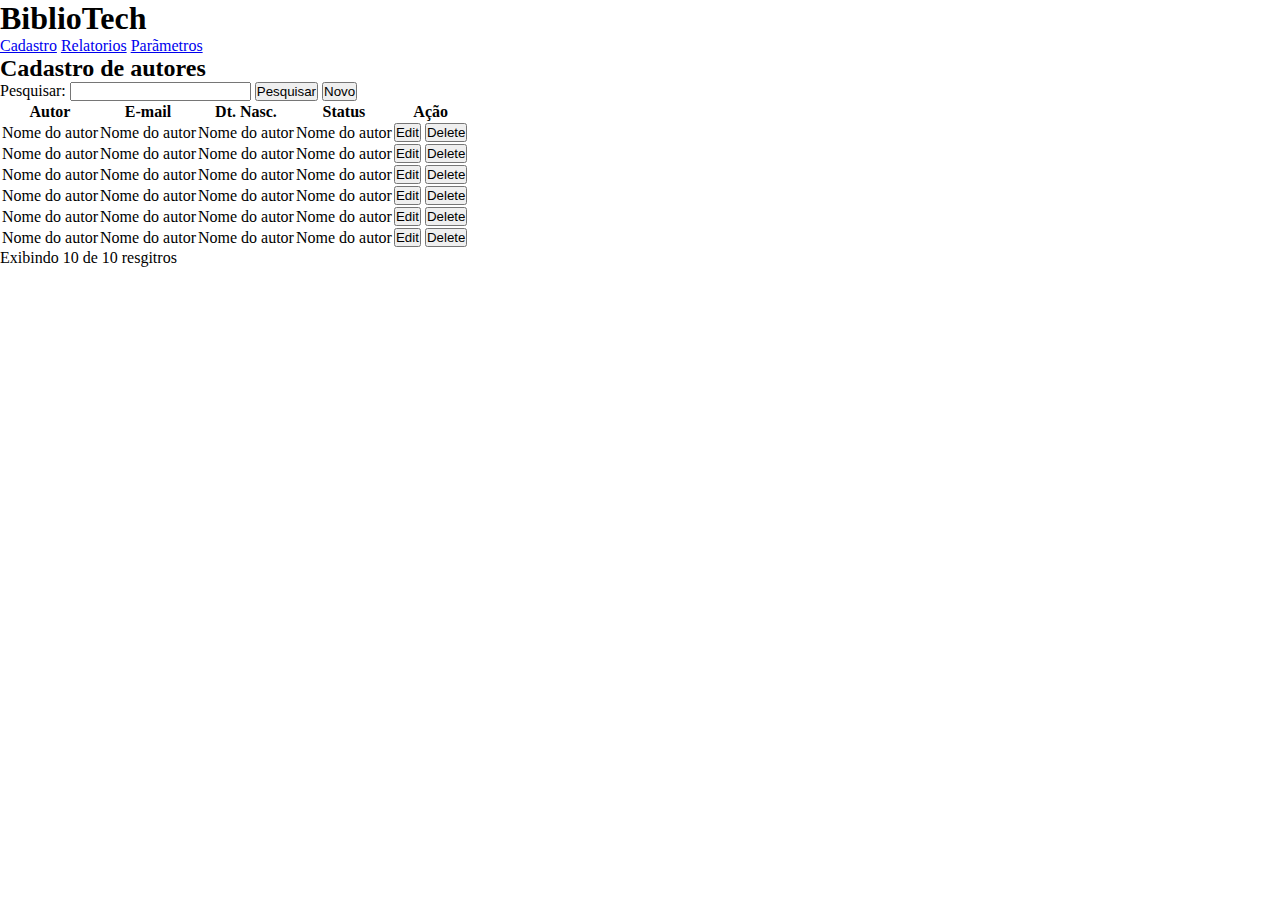
==== src/bibliotech/index.html @ aab56dc1 "HTML e CSS" ====
<!DOCTYPE html>
<html>
<head>
    <meta charset="UTF-8" />
  <title>BiblioTech</title>

  <link rel="preconnect" href="https://fonts.googleapis.com">
<link rel="preconnect" href="https://fonts.gstatic.com" crossorigin>

  <link rel="stylesheet" href="style.css" />

<link href="https://fonts.googleapis.com/css2?family=Roboto:wght@400;700&display=swap" rel="stylesheet">

</head>
<body>
    <header id="header">
        <h1>BiblioTech</h1>
    </header>
    
    <nav id="menu">
        <a href="#">Cadastro</a>
        <a href="#">Relatorios</a>
        <a href="#">Parãmetros</a>
    </nav>

    <main id="main">
        <h2>Cadastro de autores</h2>

        <div>
            <form action="">
                <label for="search">Pesquisar:</label>
                <input id="search" type="text">
                <button>Pesquisar</button>
                <button>Novo</button>
            </form>

            <div>
                <table>
                    <thead>
                        <tr>
                            <th>Autor</th>
                            <th>E-mail</th>
                            <th>Dt. Nasc.</th>
                            <th>Status</th>
                            <th>Ação</th>
                        </tr>
                    </thead>
                    <body>
                        <tr>
                            <td>Nome do autor</td>
                            <td>Nome do autor</td>
                            <td>Nome do autor</td>
                            <td>Nome do autor</td>
                            <td>
                                <button>Edit</button>
                                <button>Delete</button>
                            </td>
                            <tr>
                                <td>Nome do autor</td>
                                <td>Nome do autor</td>
                                <td>Nome do autor</td>
                                <td>Nome do autor</td>
                                <td>
                                    <button>Edit</button>
                                    <button>Delete</button>
                                </td>
                            </tr>
                            <tr>
                                <td>Nome do autor</td>
                                <td>Nome do autor</td>
                                <td>Nome do autor</td>
                                <td>Nome do autor</td>
                                <td>
                                    <button>Edit</button>
                                    <button>Delete</button>
                                </td>
                            </tr>
                            <tr>
                                <td>Nome do autor</td>
                                <td>Nome do autor</td>
                                <td>Nome do autor</td>
                                <td>Nome do autor</td>
                                <td>
                                    <button>Edit</button>
                                    <button>Delete</button>
                                </td>
                            </tr>
                            <tr>
                                <td>Nome do autor</td>
                                <td>Nome do autor</td>
                                <td>Nome do autor</td>
                                <td>Nome do autor</td>
                                <td>
                                    <button>Edit</button>
                                    <button>Delete</button>
                                </td>
                            </tr>
                            <tr>
                                <td>Nome do autor</td>
                                <td>Nome do autor</td>
                                <td>Nome do autor</td>
                                <td>Nome do autor</td>
                                <td>
                                    <button>Edit</button>
                                    <button>Delete</button>
                                </td>
                            </tr>
                        </tr>
                    </body>
                </table>

                <p>Exibindo 10 de 10 resgitros</p>
            </div>
        </div>
    </main>
</body>
</html>
---- src/bibliotech/style.css ----
:root {
--white: #fff;

--gray-100: #e1e1e6;
--gray-300 #c4c4cc;
--gray-400 #8d8d99;
--gray-500: #7c7c8a;
--gray-600: #323238;
--gray-700: #29292e;
--gray-800: #202024;
--gray-900: #121214;

--green-380: #80b37e;
--green-500: #00865AFF;
--green-700: #015743;

--red-300: #f75a68;
--red-500: #ab222e;
--red-700: #7a1921;
}

*{
    margin: 0;
    padding: 0;
    box-sizing: border-box;
}

body {
    background: var{--gray-800};
    color: var{--gray-100};
    -webkit-font-smoothing: antialiased;
    heigth: 100vh;
    overflow: hidden;
}

body, input, textarea, button {
    font: 400 16 px "Roboto", sans_serif;
}
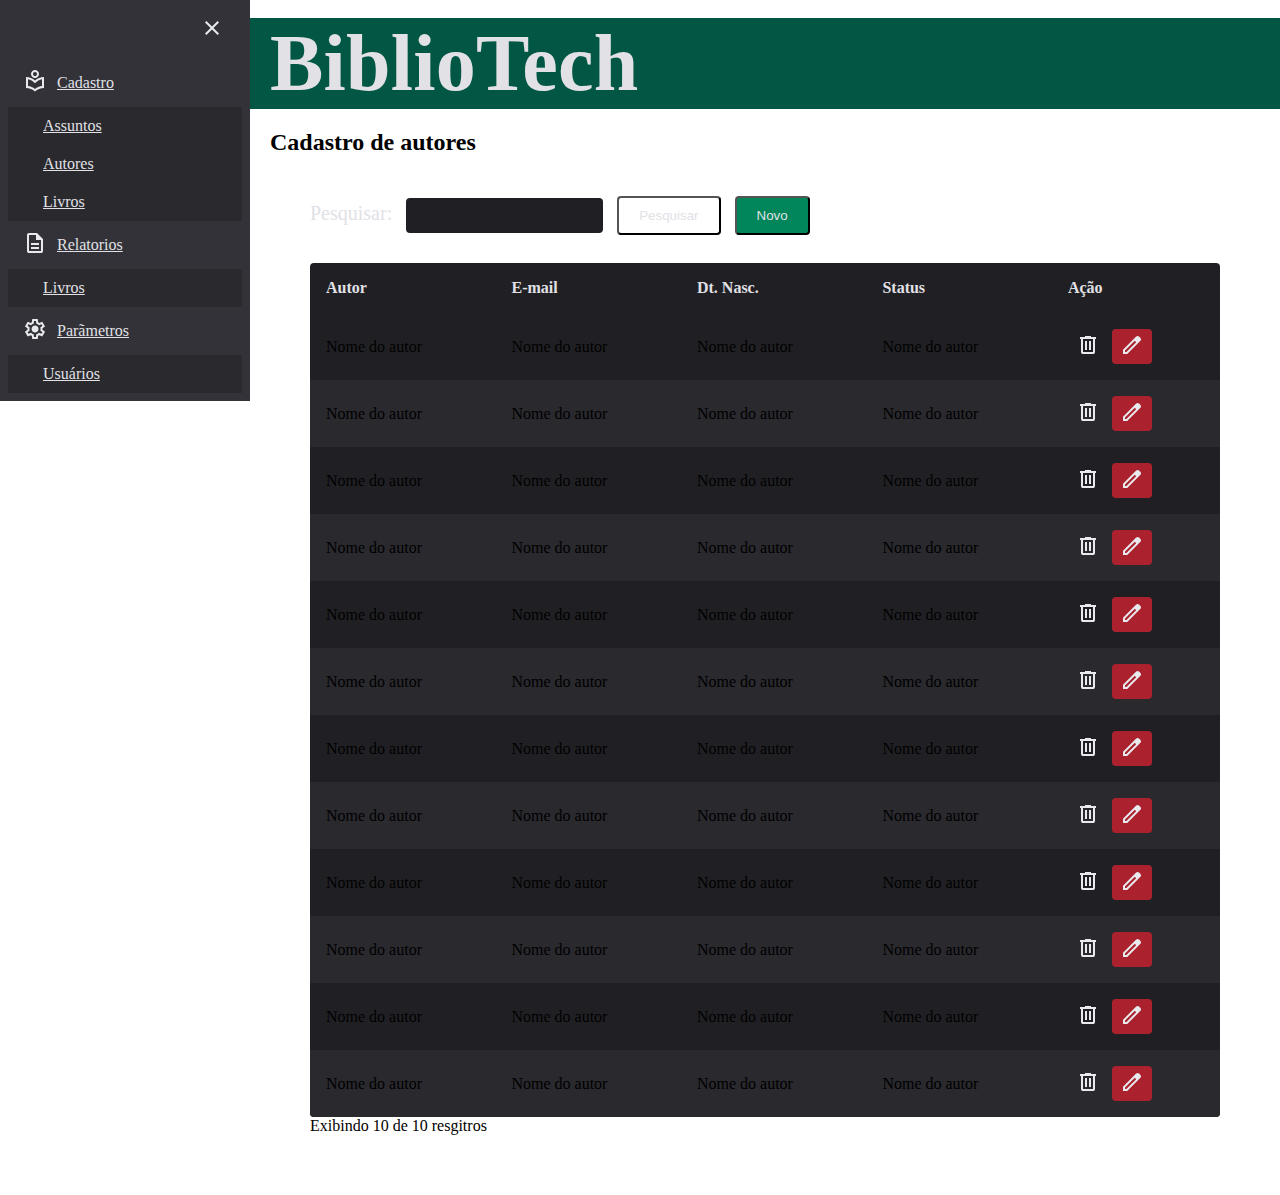
==== commit 1893850f: "Introdução ao CSS, seletores, propriedades, aplicação de CSS no HTML, pseudo-classes e layouts." ====
--- a/src/bibliotech/index.html
+++ b/src/bibliotech/index.html
@@ -10,6 +10,11 @@
   <link rel="stylesheet" href="style.css" />
 
 <link href="https://fonts.googleapis.com/css2?family=Roboto:wght@400;700&display=swap" rel="stylesheet">
+
+<link
+rel="stylesheet"
+href="<link rel="stylesheet" href="https://fonts.googleapis.com/css2?family=Material+Symbols+Outlined:opsz,wght,FILL,GRAD@20..48,100..700,0..1,-50..200&icon_names=menu" />"
+/>
 
 </head>
 <body>
@@ -18,23 +23,63 @@
     </header>
     
     <nav id="menu">
-        <a href="#">Cadastro</a>
-        <a href="#">Relatorios</a>
-        <a href="#">Parãmetros</a>
+        <button class="menu-button">
+            <!--<span class="material-symbols-outlined">
+            menu
+            </span>-->
+            <span class="material-symbols-outlined">
+                <svg xmlns="http://www.w3.org/2000/svg" height="24px" viewBox="0 -960 960 960" width="24px" fill="#e8eaed"><path d="m256-200-56-56 224-224-224-224 56-56 224 224 224-224 56 56-224 224 224 224-56 56-224-224-224 224Z"/></svg>
+                </span>
+        </button>
+        <a href="#">
+            <span class="material-symbols-outlined">
+                <svg xmlns="http://www.w3.org/2000/svg" height="24px" viewBox="0 -960 960 960" width="24px" fill="#e8eaed"><path d="M480-60q-72-68-165-104t-195-36v-440q101 0 194 36.5T480-498q73-69 166-105.5T840-640v440q-103 0-195.5 36T480-60Zm0-104q63-47 134-75t146-37v-276q-73 13-143.5 52.5T480-394q-66-66-136.5-105.5T200-552v276q75 9 146 37t134 75Zm0-436q-66 0-113-47t-47-113q0-66 47-113t113-47q66 0 113 47t47 113q0 66-47 113t-113 47Zm0-80q33 0 56.5-23.5T560-760q0-33-23.5-56.5T480-840q-33 0-56.5 23.5T400-760q0 33 23.5 56.5T480-680Zm0-80Zm0 366Z"/></svg>
+                </span>
+            <span>Cadastro</span>
+        </a>
+        <ul class="submenu">
+           <li><a href="#">Assuntos</a></li>
+           <li><a href="#">Autores</a></li>
+           <li><a href="#">Livros</a></li>
+        </ul>
+
+        <a href="#">
+            <span class="material-symbols-outlined">
+                <svg xmlns="http://www.w3.org/2000/svg" height="24px" viewBox="0 -960 960 960" width="24px" fill="#e8eaed"><path d="M320-240h320v-80H320v80Zm0-160h320v-80H320v80ZM240-80q-33 0-56.5-23.5T160-160v-640q0-33 23.5-56.5T240-880h320l240 240v480q0 33-23.5 56.5T720-80H240Zm280-520v-200H240v640h480v-440H520ZM240-800v200-200 640-640Z"/></svg>
+                </span>
+            <span>
+                Relatorios
+            </span>
+        </a>
+        <ul class="submenu">
+            <li><a href="#">Livros</a></li>
+         </ul>
+
+        <a href="#">
+            <span class="material-symbols-outlined">
+                <svg xmlns="http://www.w3.org/2000/svg" height="24px" viewBox="0 -960 960 960" width="24px" fill="#e8eaed"><path d="m370-80-16-128q-13-5-24.5-12T307-235l-119 50L78-375l103-78q-1-7-1-13.5v-27q0-6.5 1-13.5L78-585l110-190 119 50q11-8 23-15t24-12l16-128h220l16 128q13 5 24.5 12t22.5 15l119-50 110 190-103 78q1 7 1 13.5v27q0 6.5-2 13.5l103 78-110 190-118-50q-11 8-23 15t-24 12L590-80H370Zm70-80h79l14-106q31-8 57.5-23.5T639-327l99 41 39-68-86-65q5-14 7-29.5t2-31.5q0-16-2-31.5t-7-29.5l86-65-39-68-99 42q-22-23-48.5-38.5T533-694l-13-106h-79l-14 106q-31 8-57.5 23.5T321-633l-99-41-39 68 86 64q-5 15-7 30t-2 32q0 16 2 31t7 30l-86 65 39 68 99-42q22 23 48.5 38.5T427-266l13 106Zm42-180q58 0 99-41t41-99q0-58-41-99t-99-41q-59 0-99.5 41T342-480q0 58 40.5 99t99.5 41Zm-2-140Z"/></svg>
+                </span>
+            <span>
+                Parãmetros
+            </span>
+        </a>
+        <ul class="submenu">
+            <li><a href="#">Usuários</a></li>
+         </ul>
     </nav>
 
     <main id="main">
         <h2>Cadastro de autores</h2>
 
-        <div>
-            <form action="">
+        <div class="content">
+            <form>
                 <label for="search">Pesquisar:</label>
                 <input id="search" type="text">
-                <button>Pesquisar</button>
-                <button>Novo</button>
+                <button class="search-button">Pesquisar</button>
+                <button class="new-author-button">Novo</button>
             </form>
 
-            <div>
+            <div class="table-container">
                 <table>
                     <thead>
                         <tr>
@@ -51,9 +96,17 @@
                             <td>Nome do autor</td>
                             <td>Nome do autor</td>
                             <td>Nome do autor</td>
-                            <td>
-                                <button>Edit</button>
-                                <button>Delete</button>
+                            <td class="table-actions">
+                                <button class="delete-button">
+                                    <span class="material-symbols-outlined">
+                                        <svg xmlns="http://www.w3.org/2000/svg" height="24px" viewBox="0 -960 960 960" width="24px" fill="#e8eaed"><path d="M280-120q-33 0-56.5-23.5T200-200v-520h-40v-80h200v-40h240v40h200v80h-40v520q0 33-23.5 56.5T680-120H280Zm400-600H280v520h400v-520ZM360-280h80v-360h-80v360Zm160 0h80v-360h-80v360ZM280-720v520-520Z"/></svg>
+                                        </span>
+                                </button>
+                                <button class="edit-button">
+                                    <span class="material-symbols-outlined">
+                                        <svg xmlns="http://www.w3.org/2000/svg" height="24px" viewBox="0 -960 960 960" width="24px" fill="#e8eaed"><path d="M200-200h57l391-391-57-57-391 391v57Zm-80 80v-170l528-527q12-11 26.5-17t30.5-6q16 0 31 6t26 18l55 56q12 11 17.5 26t5.5 30q0 16-5.5 30.5T817-647L290-120H120Zm640-584-56-56 56 56Zm-141 85-28-29 57 57-29-28Z"/></svg>
+                                        </span>
+                                </button>                    
                             </td>
                             <tr>
                                 <td>Nome do autor</td>
@@ -61,56 +114,198 @@
                                 <td>Nome do autor</td>
                                 <td>Nome do autor</td>
                                 <td>
-                                    <button>Edit</button>
-                                    <button>Delete</button>
-                                </td>
-                            </tr>
-                            <tr>
-                                <td>Nome do autor</td>
-                                <td>Nome do autor</td>
-                                <td>Nome do autor</td>
-                                <td>Nome do autor</td>
-                                <td>
-                                    <button>Edit</button>
-                                    <button>Delete</button>
-                                </td>
-                            </tr>
-                            <tr>
-                                <td>Nome do autor</td>
-                                <td>Nome do autor</td>
-                                <td>Nome do autor</td>
-                                <td>Nome do autor</td>
-                                <td>
-                                    <button>Edit</button>
-                                    <button>Delete</button>
-                                </td>
-                            </tr>
-                            <tr>
-                                <td>Nome do autor</td>
-                                <td>Nome do autor</td>
-                                <td>Nome do autor</td>
-                                <td>Nome do autor</td>
-                                <td>
-                                    <button>Edit</button>
-                                    <button>Delete</button>
-                                </td>
-                            </tr>
-                            <tr>
-                                <td>Nome do autor</td>
-                                <td>Nome do autor</td>
-                                <td>Nome do autor</td>
-                                <td>Nome do autor</td>
-                                <td>
-                                    <button>Edit</button>
-                                    <button>Delete</button>
+                                    <button class="delete-button">
+                                        <span class="material-symbols-outlined">
+                                            <svg xmlns="http://www.w3.org/2000/svg" height="24px" viewBox="0 -960 960 960" width="24px" fill="#e8eaed"><path d="M280-120q-33 0-56.5-23.5T200-200v-520h-40v-80h200v-40h240v40h200v80h-40v520q0 33-23.5 56.5T680-120H280Zm400-600H280v520h400v-520ZM360-280h80v-360h-80v360Zm160 0h80v-360h-80v360ZM280-720v520-520Z"/></svg>
+                                            </span>
+                                    </button>
+                                    <button class="edit-button">
+                                        <span class="material-symbols-outlined">
+                                            <svg xmlns="http://www.w3.org/2000/svg" height="24px" viewBox="0 -960 960 960" width="24px" fill="#e8eaed"><path d="M200-200h57l391-391-57-57-391 391v57Zm-80 80v-170l528-527q12-11 26.5-17t30.5-6q16 0 31 6t26 18l55 56q12 11 17.5 26t5.5 30q0 16-5.5 30.5T817-647L290-120H120Zm640-584-56-56 56 56Zm-141 85-28-29 57 57-29-28Z"/></svg>
+                                            </span>
+                                    </button>
+                                </td>
+                            </tr>
+                            <tr>
+                                <td>Nome do autor</td>
+                                <td>Nome do autor</td>
+                                <td>Nome do autor</td>
+                                <td>Nome do autor</td>
+                                <td>
+                                    <button class="delete-button">
+                                        <span class="material-symbols-outlined">
+                                            <svg xmlns="http://www.w3.org/2000/svg" height="24px" viewBox="0 -960 960 960" width="24px" fill="#e8eaed"><path d="M280-120q-33 0-56.5-23.5T200-200v-520h-40v-80h200v-40h240v40h200v80h-40v520q0 33-23.5 56.5T680-120H280Zm400-600H280v520h400v-520ZM360-280h80v-360h-80v360Zm160 0h80v-360h-80v360ZM280-720v520-520Z"/></svg>
+                                            </span>
+                                    </button>
+                                    <button class="edit-button">
+                                        <span class="material-symbols-outlined">
+                                            <svg xmlns="http://www.w3.org/2000/svg" height="24px" viewBox="0 -960 960 960" width="24px" fill="#e8eaed"><path d="M200-200h57l391-391-57-57-391 391v57Zm-80 80v-170l528-527q12-11 26.5-17t30.5-6q16 0 31 6t26 18l55 56q12 11 17.5 26t5.5 30q0 16-5.5 30.5T817-647L290-120H120Zm640-584-56-56 56 56Zm-141 85-28-29 57 57-29-28Z"/></svg>
+                                            </span>
+                                    </button>
+                                </td>
+                            </tr>
+                            <tr>
+                                <td>Nome do autor</td>
+                                <td>Nome do autor</td>
+                                <td>Nome do autor</td>
+                                <td>Nome do autor</td>
+                                <td>
+                                    <button class="delete-button">
+                                        <span class="material-symbols-outlined">
+                                            <svg xmlns="http://www.w3.org/2000/svg" height="24px" viewBox="0 -960 960 960" width="24px" fill="#e8eaed"><path d="M280-120q-33 0-56.5-23.5T200-200v-520h-40v-80h200v-40h240v40h200v80h-40v520q0 33-23.5 56.5T680-120H280Zm400-600H280v520h400v-520ZM360-280h80v-360h-80v360Zm160 0h80v-360h-80v360ZM280-720v520-520Z"/></svg>
+                                            </span>
+                                    </button>
+                                    <button class="edit-button">
+                                        <span class="material-symbols-outlined">
+                                            <svg xmlns="http://www.w3.org/2000/svg" height="24px" viewBox="0 -960 960 960" width="24px" fill="#e8eaed"><path d="M200-200h57l391-391-57-57-391 391v57Zm-80 80v-170l528-527q12-11 26.5-17t30.5-6q16 0 31 6t26 18l55 56q12 11 17.5 26t5.5 30q0 16-5.5 30.5T817-647L290-120H120Zm640-584-56-56 56 56Zm-141 85-28-29 57 57-29-28Z"/></svg>
+                                            </span>
+                                    </button>
+                                </td>
+                            </tr>
+                            <tr>
+                                <td>Nome do autor</td>
+                                <td>Nome do autor</td>
+                                <td>Nome do autor</td>
+                                <td>Nome do autor</td>
+                                <td>
+                                    <button class="delete-button">
+                                        <span class="material-symbols-outlined">
+                                            <svg xmlns="http://www.w3.org/2000/svg" height="24px" viewBox="0 -960 960 960" width="24px" fill="#e8eaed"><path d="M280-120q-33 0-56.5-23.5T200-200v-520h-40v-80h200v-40h240v40h200v80h-40v520q0 33-23.5 56.5T680-120H280Zm400-600H280v520h400v-520ZM360-280h80v-360h-80v360Zm160 0h80v-360h-80v360ZM280-720v520-520Z"/></svg>
+                                            </span>
+                                    </button>
+                                    <button class="edit-button">
+                                        <span class="material-symbols-outlined">
+                                            <svg xmlns="http://www.w3.org/2000/svg" height="24px" viewBox="0 -960 960 960" width="24px" fill="#e8eaed"><path d="M200-200h57l391-391-57-57-391 391v57Zm-80 80v-170l528-527q12-11 26.5-17t30.5-6q16 0 31 6t26 18l55 56q12 11 17.5 26t5.5 30q0 16-5.5 30.5T817-647L290-120H120Zm640-584-56-56 56 56Zm-141 85-28-29 57 57-29-28Z"/></svg>
+                                            </span>
+                                    </button>
+                                </td>
+                            </tr>
+                            <tr>
+                                <td>Nome do autor</td>
+                                <td>Nome do autor</td>
+                                <td>Nome do autor</td>
+                                <td>Nome do autor</td>
+                                <td>
+                                    <button class="delete-button">
+                                        <span class="material-symbols-outlined">
+                                            <svg xmlns="http://www.w3.org/2000/svg" height="24px" viewBox="0 -960 960 960" width="24px" fill="#e8eaed"><path d="M280-120q-33 0-56.5-23.5T200-200v-520h-40v-80h200v-40h240v40h200v80h-40v520q0 33-23.5 56.5T680-120H280Zm400-600H280v520h400v-520ZM360-280h80v-360h-80v360Zm160 0h80v-360h-80v360ZM280-720v520-520Z"/></svg>
+                                            </span>
+                                    </button>
+                                    <button class="edit-button">
+                                        <span class="material-symbols-outlined">
+                                            <svg xmlns="http://www.w3.org/2000/svg" height="24px" viewBox="0 -960 960 960" width="24px" fill="#e8eaed"><path d="M200-200h57l391-391-57-57-391 391v57Zm-80 80v-170l528-527q12-11 26.5-17t30.5-6q16 0 31 6t26 18l55 56q12 11 17.5 26t5.5 30q0 16-5.5 30.5T817-647L290-120H120Zm640-584-56-56 56 56Zm-141 85-28-29 57 57-29-28Z"/></svg>
+                                            </span>
+                                    </button>
+                                </td>
+                            </tr>
+                            <tr>
+                                <td>Nome do autor</td>
+                                <td>Nome do autor</td>
+                                <td>Nome do autor</td>
+                                <td>Nome do autor</td>
+                                <td>
+                                    <button class="delete-button">
+                                        <span class="material-symbols-outlined">
+                                            <svg xmlns="http://www.w3.org/2000/svg" height="24px" viewBox="0 -960 960 960" width="24px" fill="#e8eaed"><path d="M280-120q-33 0-56.5-23.5T200-200v-520h-40v-80h200v-40h240v40h200v80h-40v520q0 33-23.5 56.5T680-120H280Zm400-600H280v520h400v-520ZM360-280h80v-360h-80v360Zm160 0h80v-360h-80v360ZM280-720v520-520Z"/></svg>
+                                            </span>
+                                    </button>
+                                    <button class="edit-button">
+                                        <span class="material-symbols-outlined">
+                                            <svg xmlns="http://www.w3.org/2000/svg" height="24px" viewBox="0 -960 960 960" width="24px" fill="#e8eaed"><path d="M200-200h57l391-391-57-57-391 391v57Zm-80 80v-170l528-527q12-11 26.5-17t30.5-6q16 0 31 6t26 18l55 56q12 11 17.5 26t5.5 30q0 16-5.5 30.5T817-647L290-120H120Zm640-584-56-56 56 56Zm-141 85-28-29 57 57-29-28Z"/></svg>
+                                            </span>
+                                    </button>
+                                </td>
+                            </tr><tr>
+                                <td>Nome do autor</td>
+                                <td>Nome do autor</td>
+                                <td>Nome do autor</td>
+                                <td>Nome do autor</td>
+                                <td>
+                                    <button class="delete-button">
+                                        <span class="material-symbols-outlined">
+                                            <svg xmlns="http://www.w3.org/2000/svg" height="24px" viewBox="0 -960 960 960" width="24px" fill="#e8eaed"><path d="M280-120q-33 0-56.5-23.5T200-200v-520h-40v-80h200v-40h240v40h200v80h-40v520q0 33-23.5 56.5T680-120H280Zm400-600H280v520h400v-520ZM360-280h80v-360h-80v360Zm160 0h80v-360h-80v360ZM280-720v520-520Z"/></svg>
+                                            </span>
+                                    </button>
+                                    <button class="edit-button">
+                                        <span class="material-symbols-outlined">
+                                            <svg xmlns="http://www.w3.org/2000/svg" height="24px" viewBox="0 -960 960 960" width="24px" fill="#e8eaed"><path d="M200-200h57l391-391-57-57-391 391v57Zm-80 80v-170l528-527q12-11 26.5-17t30.5-6q16 0 31 6t26 18l55 56q12 11 17.5 26t5.5 30q0 16-5.5 30.5T817-647L290-120H120Zm640-584-56-56 56 56Zm-141 85-28-29 57 57-29-28Z"/></svg>
+                                            </span>
+                                    </button>
+                                </td>
+                            </tr><tr>
+                                <td>Nome do autor</td>
+                                <td>Nome do autor</td>
+                                <td>Nome do autor</td>
+                                <td>Nome do autor</td>
+                                <td>
+                                    <button class="delete-button">
+                                        <span class="material-symbols-outlined">
+                                            <svg xmlns="http://www.w3.org/2000/svg" height="24px" viewBox="0 -960 960 960" width="24px" fill="#e8eaed"><path d="M280-120q-33 0-56.5-23.5T200-200v-520h-40v-80h200v-40h240v40h200v80h-40v520q0 33-23.5 56.5T680-120H280Zm400-600H280v520h400v-520ZM360-280h80v-360h-80v360Zm160 0h80v-360h-80v360ZM280-720v520-520Z"/></svg>
+                                            </span>
+                                    </button>
+                                    <button class="edit-button">
+                                        <span class="material-symbols-outlined">
+                                            <svg xmlns="http://www.w3.org/2000/svg" height="24px" viewBox="0 -960 960 960" width="24px" fill="#e8eaed"><path d="M200-200h57l391-391-57-57-391 391v57Zm-80 80v-170l528-527q12-11 26.5-17t30.5-6q16 0 31 6t26 18l55 56q12 11 17.5 26t5.5 30q0 16-5.5 30.5T817-647L290-120H120Zm640-584-56-56 56 56Zm-141 85-28-29 57 57-29-28Z"/></svg>
+                                            </span>
+                                    </button>
+                                </td>
+                            </tr><tr>
+                                <td>Nome do autor</td>
+                                <td>Nome do autor</td>
+                                <td>Nome do autor</td>
+                                <td>Nome do autor</td>
+                                <td>
+                                    <button class="delete-button">
+                                        <span class="material-symbols-outlined">
+                                            <svg xmlns="http://www.w3.org/2000/svg" height="24px" viewBox="0 -960 960 960" width="24px" fill="#e8eaed"><path d="M280-120q-33 0-56.5-23.5T200-200v-520h-40v-80h200v-40h240v40h200v80h-40v520q0 33-23.5 56.5T680-120H280Zm400-600H280v520h400v-520ZM360-280h80v-360h-80v360Zm160 0h80v-360h-80v360ZM280-720v520-520Z"/></svg>
+                                            </span>
+                                    </button>
+                                    <button class="edit-button">
+                                        <span class="material-symbols-outlined">
+                                            <svg xmlns="http://www.w3.org/2000/svg" height="24px" viewBox="0 -960 960 960" width="24px" fill="#e8eaed"><path d="M200-200h57l391-391-57-57-391 391v57Zm-80 80v-170l528-527q12-11 26.5-17t30.5-6q16 0 31 6t26 18l55 56q12 11 17.5 26t5.5 30q0 16-5.5 30.5T817-647L290-120H120Zm640-584-56-56 56 56Zm-141 85-28-29 57 57-29-28Z"/></svg>
+                                            </span>
+                                    </button>
+                                </td>
+                            </tr><tr>
+                                <td>Nome do autor</td>
+                                <td>Nome do autor</td>
+                                <td>Nome do autor</td>
+                                <td>Nome do autor</td>
+                                <td>
+                                    <button class="delete-button">
+                                        <span class="material-symbols-outlined">
+                                            <svg xmlns="http://www.w3.org/2000/svg" height="24px" viewBox="0 -960 960 960" width="24px" fill="#e8eaed"><path d="M280-120q-33 0-56.5-23.5T200-200v-520h-40v-80h200v-40h240v40h200v80h-40v520q0 33-23.5 56.5T680-120H280Zm400-600H280v520h400v-520ZM360-280h80v-360h-80v360Zm160 0h80v-360h-80v360ZM280-720v520-520Z"/></svg>
+                                            </span>
+                                    </button>
+                                    <button class="edit-button">
+                                        <span class="material-symbols-outlined">
+                                            <svg xmlns="http://www.w3.org/2000/svg" height="24px" viewBox="0 -960 960 960" width="24px" fill="#e8eaed"><path d="M200-200h57l391-391-57-57-391 391v57Zm-80 80v-170l528-527q12-11 26.5-17t30.5-6q16 0 31 6t26 18l55 56q12 11 17.5 26t5.5 30q0 16-5.5 30.5T817-647L290-120H120Zm640-584-56-56 56 56Zm-141 85-28-29 57 57-29-28Z"/></svg>
+                                            </span>
+                                    </button>
+                                </td>
+                            </tr><tr>
+                                <td>Nome do autor</td>
+                                <td>Nome do autor</td>
+                                <td>Nome do autor</td>
+                                <td>Nome do autor</td>
+                                <td>
+                                    <button class="delete-button">
+                                        <span class="material-symbols-outlined">
+                                            <svg xmlns="http://www.w3.org/2000/svg" height="24px" viewBox="0 -960 960 960" width="24px" fill="#e8eaed"><path d="M280-120q-33 0-56.5-23.5T200-200v-520h-40v-80h200v-40h240v40h200v80h-40v520q0 33-23.5 56.5T680-120H280Zm400-600H280v520h400v-520ZM360-280h80v-360h-80v360Zm160 0h80v-360h-80v360ZM280-720v520-520Z"/></svg>
+                                            </span>
+                                    </button>
+                                    <button class="edit-button">
+                                        <span class="material-symbols-outlined">
+                                            <svg xmlns="http://www.w3.org/2000/svg" height="24px" viewBox="0 -960 960 960" width="24px" fill="#e8eaed"><path d="M200-200h57l391-391-57-57-391 391v57Zm-80 80v-170l528-527q12-11 26.5-17t30.5-6q16 0 31 6t26 18l55 56q12 11 17.5 26t5.5 30q0 16-5.5 30.5T817-647L290-120H120Zm640-584-56-56 56 56Zm-141 85-28-29 57 57-29-28Z"/></svg>
+                                            </span>
+                                    </button>
                                 </td>
                             </tr>
                         </tr>
                     </body>
                 </table>
-
-                <p>Exibindo 10 de 10 resgitros</p>
             </div>
+            <p class="table-register">Exibindo 10 de 10 resgitros</p>
         </div>
     </main>
 </body>
--- a/src/bibliotech/style.css
+++ b/src/bibliotech/style.css
@@ -19,7 +19,12 @@
 --red-700: #7a1921;
 }
 
-*{
+:focus {
+    outline: 0;
+    box-shadow: 0 0 0 2px var(--green-300);
+}
+
+* {
     margin: 0;
     padding: 0;
     box-sizing: border-box;
@@ -33,6 +38,235 @@
     overflow: hidden;
 }
 
-body, input, textarea, button {
+body, 
+input, 
+textarea, 
+button {
     font: 400 16 px "Roboto", sans_serif;
+}
+
+#menu {
+    width: 250px;
+    heigth: 100vh;
+    padding: 8px;
+    background: var(--gray-600);
+    overflow-x: hidden;
+
+    transition: 0.5s;
+
+    position: fixed;
+    z-index: 1;
+    top: 0;
+    left: 0;
+    
+    display: flex;
+    flex-direction: column;
+}
+
+#menu .menu-button {
+    cursor: pointer;
+    padding: 8px;
+    border: none;
+
+    display: flex;
+    justify-content: center;
+    align-self: flex-end;
+    align-items: center;
+
+    background-color: transparent;
+    color: var(--gray-100);
+    width: 60px;
+    heigth: 60px;
+    margin-bottom: 8px;
+}
+
+#menu a {
+    padding: 10px 15px;
+    text-decoration: nome;
+    font-size: 1.25ren;
+    color: var(--gray-100);
+    display: block;
+
+    transition: 0.3s;
+
+    display: flex;
+    align-items: center;
+    gap: 10px;
+}
+
+#menu a:hover {
+    background: var(--gray-700);
+}
+
+#menu ul {
+    list-style: none;
+    padding: 0;
+    margin: 0;
+}
+
+#menu ul.submenu {
+    display: block;
+    background: var(--gray-700);
+    padding-left: 20px;
+}
+
+#menu ul.submenu a {
+    font-size: 1ren;
+}
+
+header, main {
+    flex: 1;
+    transition: margin-left 0.5s;
+    margin-left: 250px;
+}
+
+header {
+    background: var(--green-700); 
+    display: flex;
+    align-items: center;
+    heigth: 60px;
+    padding-left: 20px;
+}
+
+header h1 {
+    color: var(--gray-100);
+    font-size: 5rem;
+    letter-spacing: 0.25px;
+}
+
+main {
+    padding: 20px;
+    heigth: calc(100vh - 60px);
+    overflow: hidden;
+}
+
+.content {
+    padding: 40px;
+}
+
+form {
+    display: flex;
+    align-items: baseline;
+    margin-bottom: 20px;
+    gap: 14px;
+}
+
+form label {
+    font-size: 1.25rem;
+    color: var(--gray-100);
+    font-weight: 500;
+}
+
+form input {
+    padding: 10px;
+    margin-bottom: 10px;
+    border: 1px solid var(--gray-400);
+    border-radius: 4px;
+    background: var(--gray-800);
+    color: var(--gray-100);
+}
+
+form button {
+    padding: 10px 20px;
+    background-color: var(--green-500);
+    color: var(--gray-100);
+    border: nome;
+    border-radius: 4px;
+    cursor: pointer;
+}
+
+form button:haver {
+    background-color: var(--green-700);
+}
+
+form .search-button {
+    background-color: var(--gray-400);
+}
+
+form .search-button:haver {
+    background-color: var(--gray-500);
+}
+
+.table-container {
+    margin: auto;
+    border-radius: 4px;
+    background: var(--gray-800);
+    overflow: auto;
+    max-heigth: calc(100vr - 340px);
+}
+
+.table-container::-webkit-scrollbar {
+    width: 12px;
+    heigth: 12px;
+}
+
+.table-container::-webkit-scrollbar-track {
+    background: var(--gray-700);
+    border-radius: 10px;
+}
+
+.table-container::-webkit-scrollbar-thumb {
+    background: var(--gray-500);
+    border-radius: 10px;
+    border: 3px solid var(--gray-700);
+}
+
+table {
+    width: 100%;
+    border-collapse: collapse;
+}
+
+thead th {
+    position: sticky;
+    top: 0;
+}
+
+thead th th {
+    font-size: 1.125rem;
+    font-weight: 500;
+}
+
+
+th, td {
+    padding: 16px;
+    text-align: left;
+}
+
+th {
+    background: var(gray-900);
+    color: var(--gray-100);
+}
+
+tr:nth-child(even) {
+    background: var(--gray-700);
+}
+
+tr:haver {
+    background: var(--gray-600);
+}
+
+.table-actions {
+    display: flez;
+    gap´: 4px;
+}
+
+.edit-button, .delete-button {
+    display: felx;
+    justify-content: center;
+    width: 40px;
+    padding: 4px 0;
+    border: none;
+    border-radius: 4px;
+    cursor: pointer;
+    background: var(--gray-400);
+    color: var(--gray-300);
+}
+
+.edit-button {
+    background: var(--red-500);
+}
+
+.table-registe {
+    padding: 40px 0;
+
 }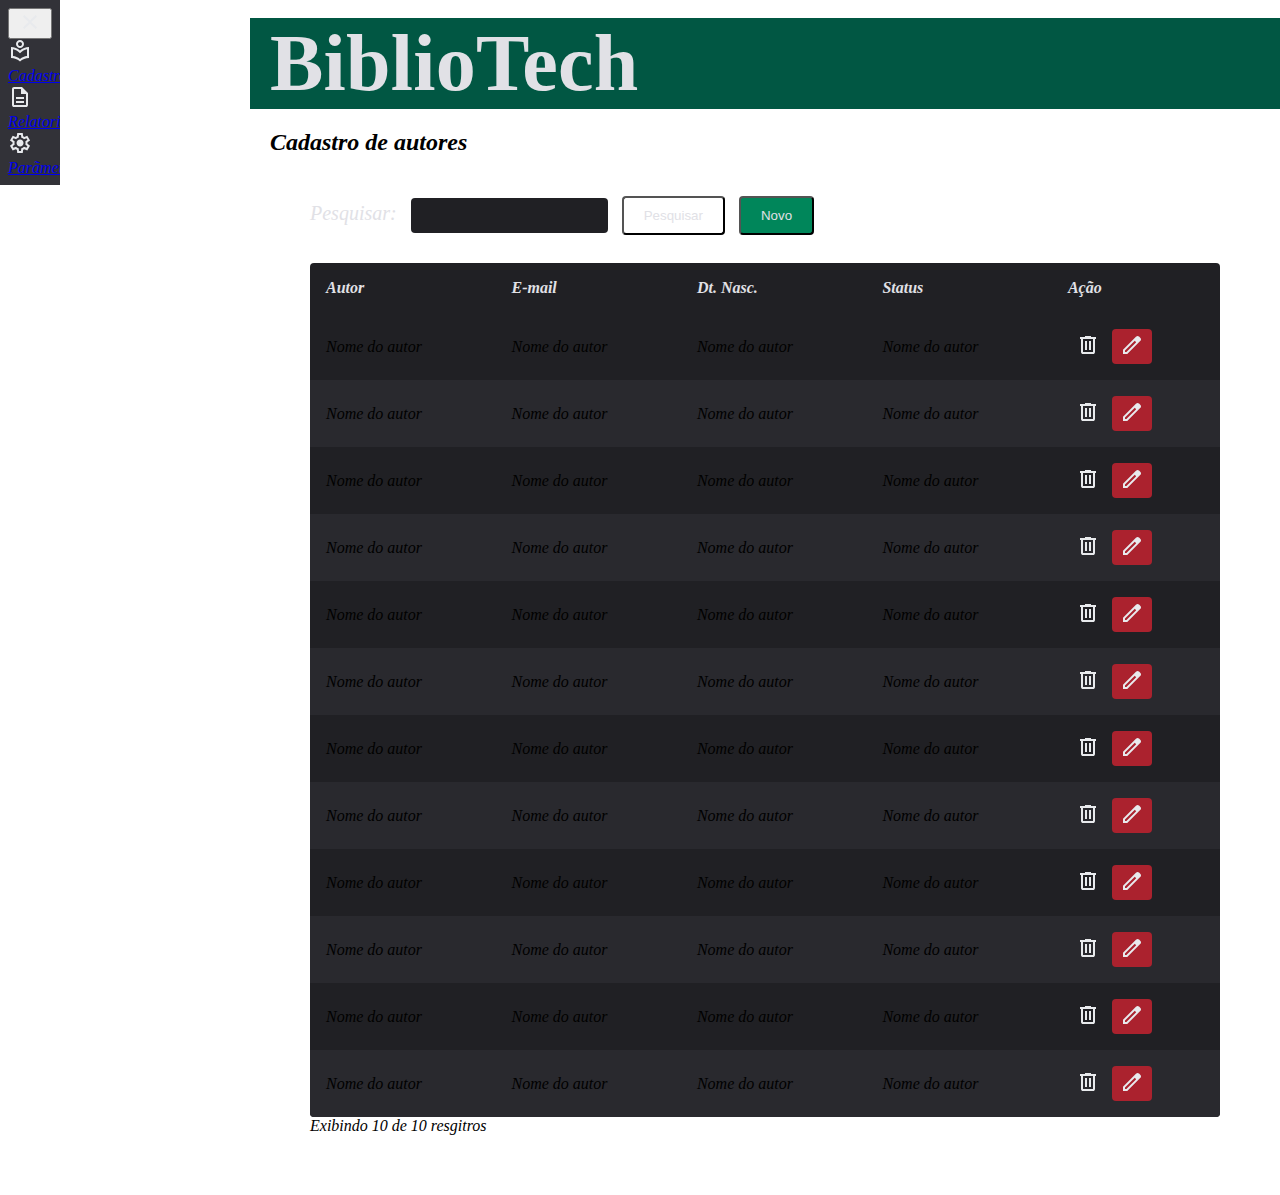
==== commit ecf22c33: "JS Part 3" ====
--- a/src/bibliotech/index.html
+++ b/src/bibliotech/index.html
@@ -23,21 +23,21 @@
     </header>
     
     <nav id="menu">
-        <button class="menu-button">
+        <button class="menu-button" onclick="toggleMenu()">
             <!--<span class="material-symbols-outlined">
             menu
             </span>-->
-            <span class="material-symbols-outlined">
+            <i id="icon-menu" class="material-symbols-outlined">
                 <svg xmlns="http://www.w3.org/2000/svg" height="24px" viewBox="0 -960 960 960" width="24px" fill="#e8eaed"><path d="m256-200-56-56 224-224-224-224 56-56 224 224 224-224 56 56-224 224 224 224-56 56-224-224-224 224Z"/></svg>
                 </span>
         </button>
-        <a href="#">
-            <span class="material-symbols-outlined">
+        <a href="#" onclick="toggleSubmenu('submenu1')">
+            <i id="icon-close" class="material-symbols-outlined">
                 <svg xmlns="http://www.w3.org/2000/svg" height="24px" viewBox="0 -960 960 960" width="24px" fill="#e8eaed"><path d="M480-60q-72-68-165-104t-195-36v-440q101 0 194 36.5T480-498q73-69 166-105.5T840-640v440q-103 0-195.5 36T480-60Zm0-104q63-47 134-75t146-37v-276q-73 13-143.5 52.5T480-394q-66-66-136.5-105.5T200-552v276q75 9 146 37t134 75Zm0-436q-66 0-113-47t-47-113q0-66 47-113t113-47q66 0 113 47t47 113q0 66-47 113t-113 47Zm0-80q33 0 56.5-23.5T560-760q0-33-23.5-56.5T480-840q-33 0-56.5 23.5T400-760q0 33 23.5 56.5T480-680Zm0-80Zm0 366Z"/></svg>
-                </span>
+                </i>
             <span>Cadastro</span>
         </a>
-        <ul class="submenu">
+        <ul id="submenu1" class="submenu">
            <li><a href="#">Assuntos</a></li>
            <li><a href="#">Autores</a></li>
            <li><a href="#">Livros</a></li>
@@ -308,5 +308,7 @@
             <p class="table-register">Exibindo 10 de 10 resgitros</p>
         </div>
     </main>
+
+    <script src="./js/scripts.js"></script>
 </body>
 </html>--- a/src/bibliotech/style.css
+++ b/src/bibliotech/style.css
@@ -46,7 +46,7 @@
 }
 
 #menu {
-    width: 250px;
+    width: 60px;
     heigth: 100vh;
     padding: 8px;
     background: var(--gray-600);
@@ -63,7 +63,11 @@
     flex-direction: column;
 }
 
-#menu .menu-button {
+
+#menu .menu-buton #icon-menu {
+    display: block;
+}
+/*#menu .menu-button {
     cursor: pointer;
     padding: 8px;
     border: none;
@@ -78,9 +82,17 @@
     width: 60px;
     heigth: 60px;
     margin-bottom: 8px;
-}
-
-#menu a {
+}*/
+
+#menu .menu-buton #icon-close {
+    display: none;
+}
+
+menu a span {
+    display: none;
+}
+
+/*#menu a {
     padding: 10px 15px;
     text-decoration: nome;
     font-size: 1.25ren;
@@ -92,7 +104,7 @@
     display: flex;
     align-items: center;
     gap: 10px;
-}
+}*/
 
 #menu a:hover {
     background: var(--gray-700);
@@ -105,10 +117,14 @@
 }
 
 #menu ul.submenu {
+    display: none;
+}
+
+/*#menu ul.submenu {
     display: block;
     background: var(--gray-700);
     padding-left: 20px;
-}
+}*/
 
 #menu ul.submenu a {
     font-size: 1ren;
